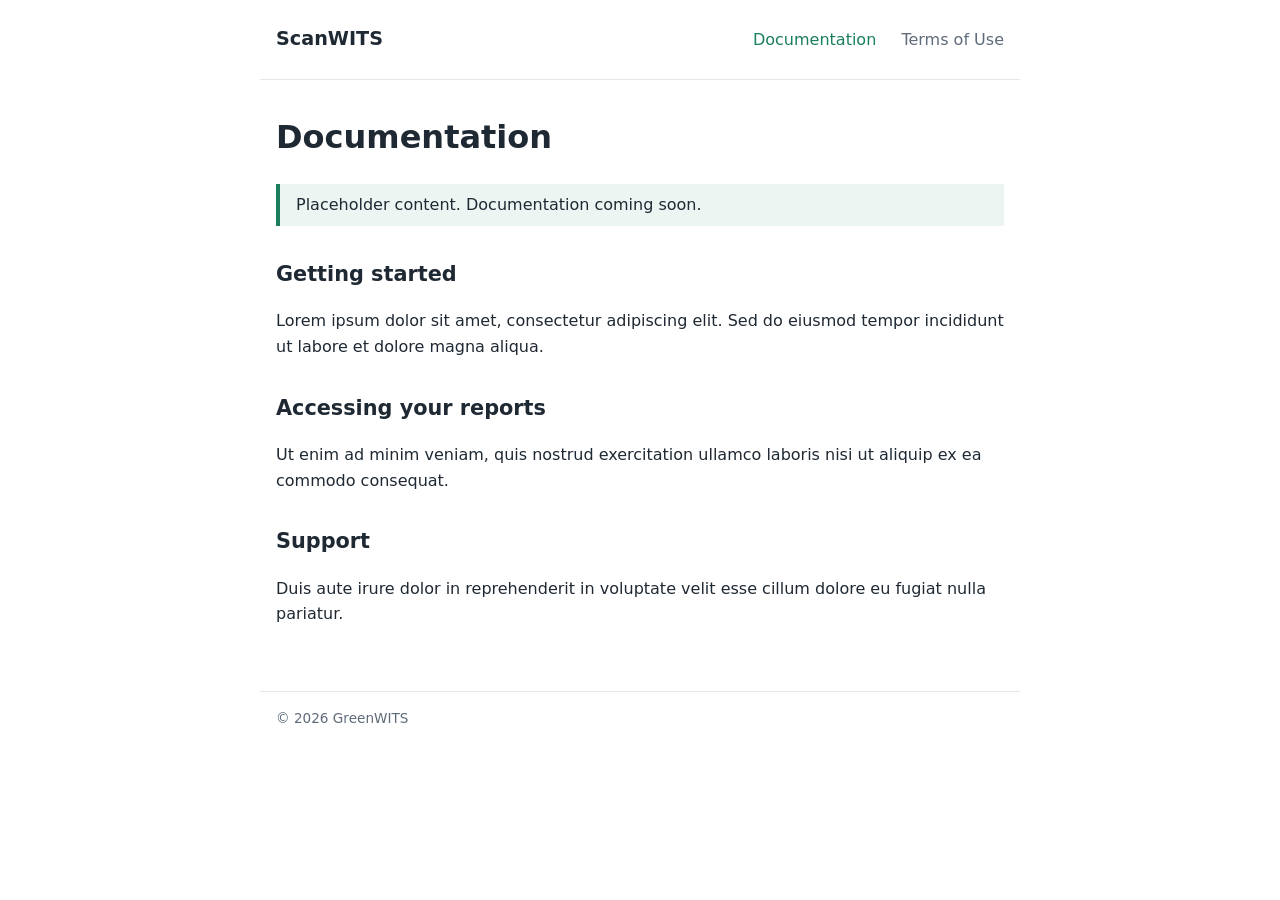
==== docs/index.html @ be25aebe "Initial site: home, docs, terms placeholder" ====
<!doctype html>
<html lang="en">
<head>
  <meta charset="utf-8">
  <meta name="viewport" content="width=device-width, initial-scale=1">
  <title>Documentation · ScanWITS</title>
  <link rel="stylesheet" href="/assets/style.css">
</head>
<body>
  <header>
    <a class="brand" href="/">ScanWITS</a>
    <nav>
      <a href="/docs/" aria-current="page">Documentation</a>
      <a href="/terms/">Terms of Use</a>
    </nav>
  </header>
  <main>
    <h1>Documentation</h1>
    <p class="notice">Placeholder content. Documentation coming soon.</p>

    <h2>Getting started</h2>
    <p>Lorem ipsum dolor sit amet, consectetur adipiscing elit. Sed do eiusmod tempor incididunt ut labore et dolore magna aliqua.</p>

    <h2>Accessing your reports</h2>
    <p>Ut enim ad minim veniam, quis nostrud exercitation ullamco laboris nisi ut aliquip ex ea commodo consequat.</p>

    <h2>Support</h2>
    <p>Duis aute irure dolor in reprehenderit in voluptate velit esse cillum dolore eu fugiat nulla pariatur.</p>
  </main>
  <footer>&copy; 2026 GreenWITS</footer>
</body>
</html>
---- assets/style.css ----
:root {
  --bg: #ffffff;
  --fg: #1f2933;
  --muted: #5f6b7a;
  --accent: #1a7f5a;
  --border: #e4e7eb;
  --max: 760px;
}
@media (prefers-color-scheme: dark) {
  :root { --bg: #111418; --fg: #e4e7eb; --muted: #9aa5b1; --accent: #3fbf8f; --border: #2a3038; }
}
* { box-sizing: border-box; }
body {
  margin: 0;
  font-family: system-ui, -apple-system, "Segoe UI", Roboto, sans-serif;
  line-height: 1.6;
  background: var(--bg);
  color: var(--fg);
}
header, main, footer { max-width: var(--max); margin: 0 auto; padding: 0 16px; }
header { display: flex; justify-content: space-between; align-items: center; padding-top: 24px; padding-bottom: 24px; border-bottom: 1px solid var(--border); }
header .brand { font-weight: 700; font-size: 1.2rem; color: var(--fg); text-decoration: none; }
nav a { margin-left: 20px; color: var(--muted); text-decoration: none; }
nav a:hover, nav a[aria-current="page"] { color: var(--accent); }
main { padding-top: 32px; padding-bottom: 48px; }
h1 { font-size: 2rem; margin-top: 0; }
h2 { margin-top: 2rem; font-size: 1.3rem; }
a { color: var(--accent); }
.muted { color: var(--muted); font-size: 0.9rem; }
.notice { border-left: 4px solid var(--accent); padding: 8px 16px; background: rgba(26,127,90,0.08); }
footer { border-top: 1px solid var(--border); padding-top: 16px; padding-bottom: 32px; color: var(--muted); font-size: 0.85rem; }
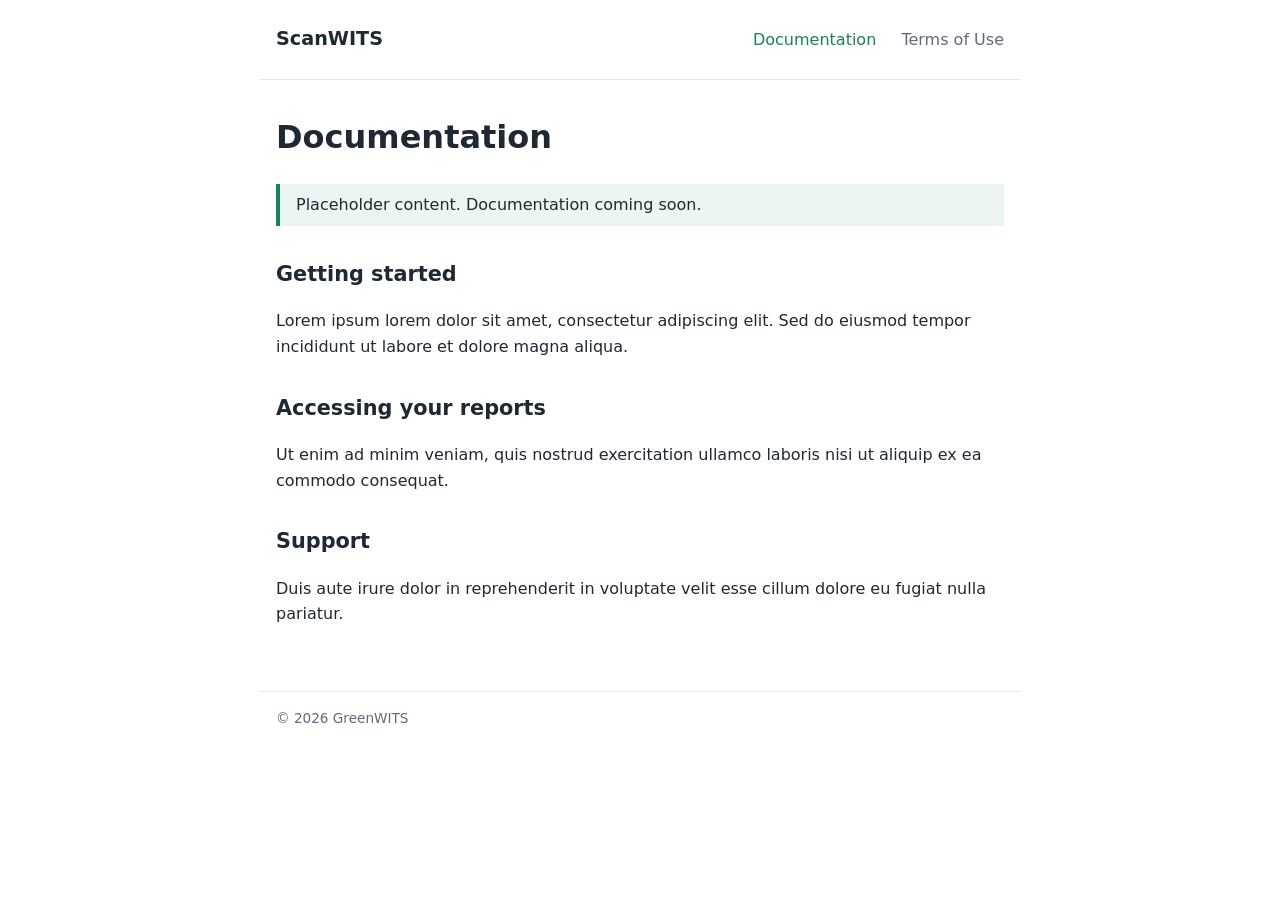
==== commit c5fd4292: "Test deploy" ====
--- a/docs/index.html
+++ b/docs/index.html
@@ -19,7 +19,7 @@
     <p class="notice">Placeholder content. Documentation coming soon.</p>
 
     <h2>Getting started</h2>
-    <p>Lorem ipsum dolor sit amet, consectetur adipiscing elit. Sed do eiusmod tempor incididunt ut labore et dolore magna aliqua.</p>
+    <p>Lorem ipsum lorem dolor sit amet, consectetur adipiscing elit. Sed do eiusmod tempor incididunt ut labore et dolore magna aliqua.</p>
 
     <h2>Accessing your reports</h2>
     <p>Ut enim ad minim veniam, quis nostrud exercitation ullamco laboris nisi ut aliquip ex ea commodo consequat.</p>
